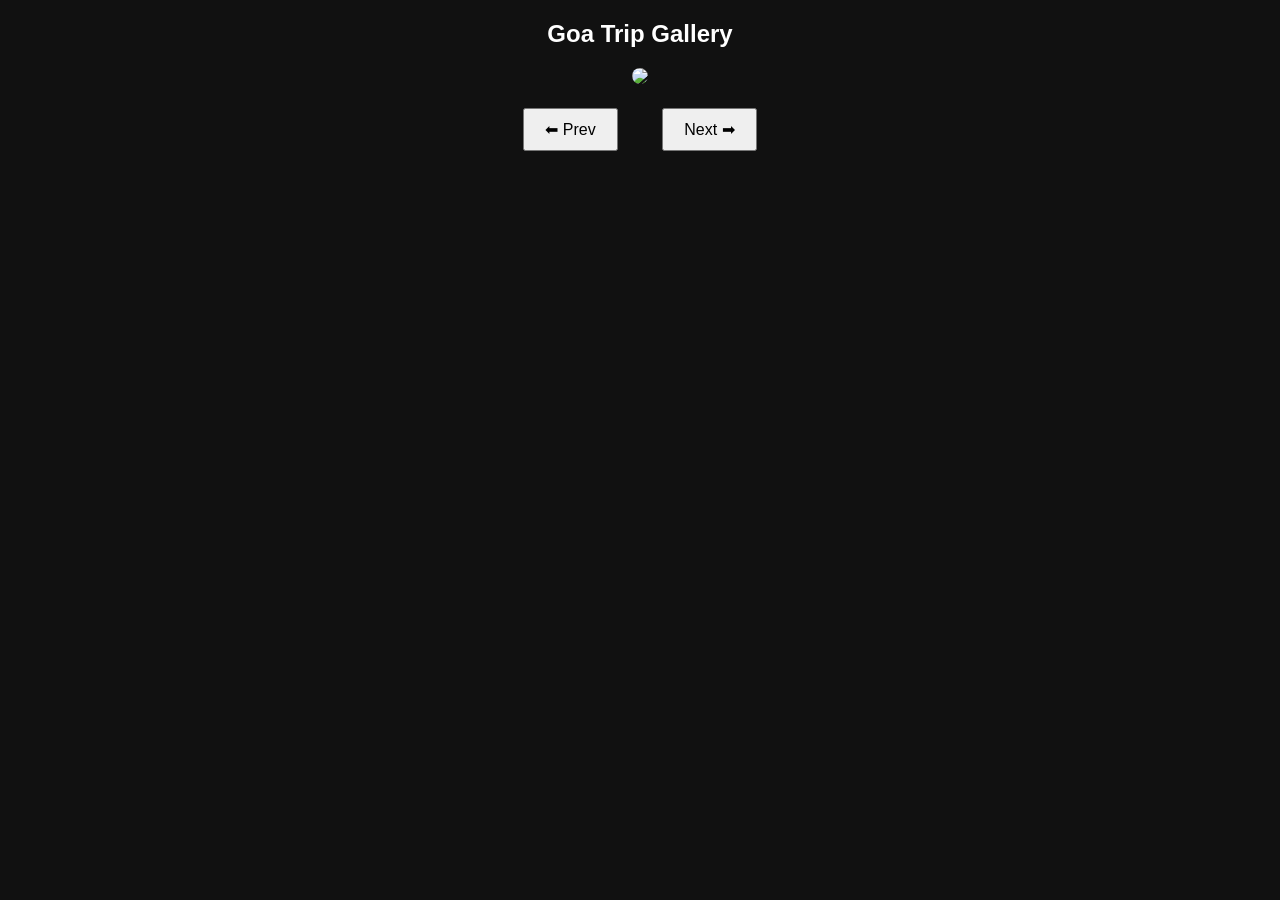
==== goa-gallery.html @ a0633233 "Add files via upload" ====
<!DOCTYPE html>
<html lang="en">
<head>
  <meta charset="UTF-8">
  <title>Goa Gallery</title>
  <style>
    body {
      background: #111;
      color: white;
      text-align: center;
      font-family: Arial;
    }
    img {
      width: 70%;
      max-width: 600px;
      border-radius: 10px;
    }
    button {
      padding: 10px 20px;
      margin: 20px;
      font-size: 16px;
      cursor: pointer;
    }
  </style>
</head>
<body>

  <h2>Goa Trip Gallery</h2>

  <img id="galleryImg" src="images/goa1.jpg">

  <br>

  <button onclick="prev()">⬅ Prev</button>
  <button onclick="next()">Next ➡</button>

  <script>
    let images = [
      "images/goa1.jpg",
      "images/goa2.jpg",
      "images/goa3.jpg",
      "images/goa4.jpg",
      "images/goa5.jpg",
      "images/goa6.jpg",
      "images/goa7.jpg",
      "images/goa8.jpg"
    ];

    let index = 0;

    function next() {
      index = (index + 1) % images.length;
      document.getElementById("galleryImg").src = images[index];
    }

    function prev() {
      index = (index - 1 + images.length) % images.length;
      document.getElementById("galleryImg").src = images[index];
    }
  </script>

</body>
</html>
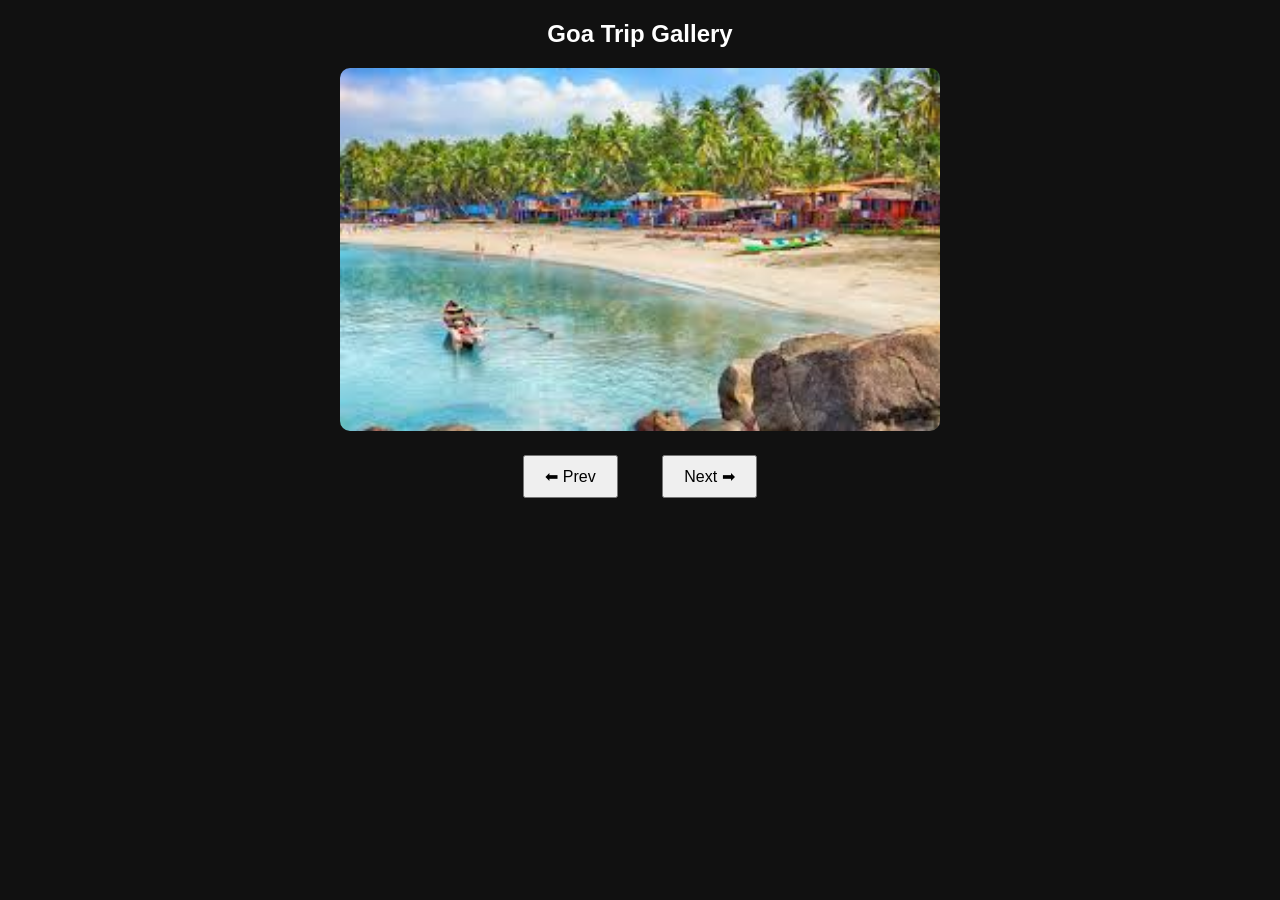
==== commit 2f6af0a0: "Refactor image paths in Goa Gallery HTML Updated image source paths to remove 'images/' prefix." ====
--- a/goa-gallery.html
+++ b/goa-gallery.html
@@ -27,7 +27,7 @@
 
   <h2>Goa Trip Gallery</h2>
 
-  <img id="galleryImg" src="images/goa1.jpg">
+  <img id="galleryImg" src="goa1.jpg">
 
   <br>
 
@@ -36,14 +36,14 @@
 
   <script>
     let images = [
-      "images/goa1.jpg",
-      "images/goa2.jpg",
-      "images/goa3.jpg",
-      "images/goa4.jpg",
-      "images/goa5.jpg",
-      "images/goa6.jpg",
-      "images/goa7.jpg",
-      "images/goa8.jpg"
+      "goa1.jpg",
+      "goa2.jpg",
+      "goa3.jpg",
+      "goa4.jpg",
+      "goa5.jpg",
+      "goa6.jpg",
+      "goa7.jpg",
+      "goa8.jpg"
     ];
 
     let index = 0;
